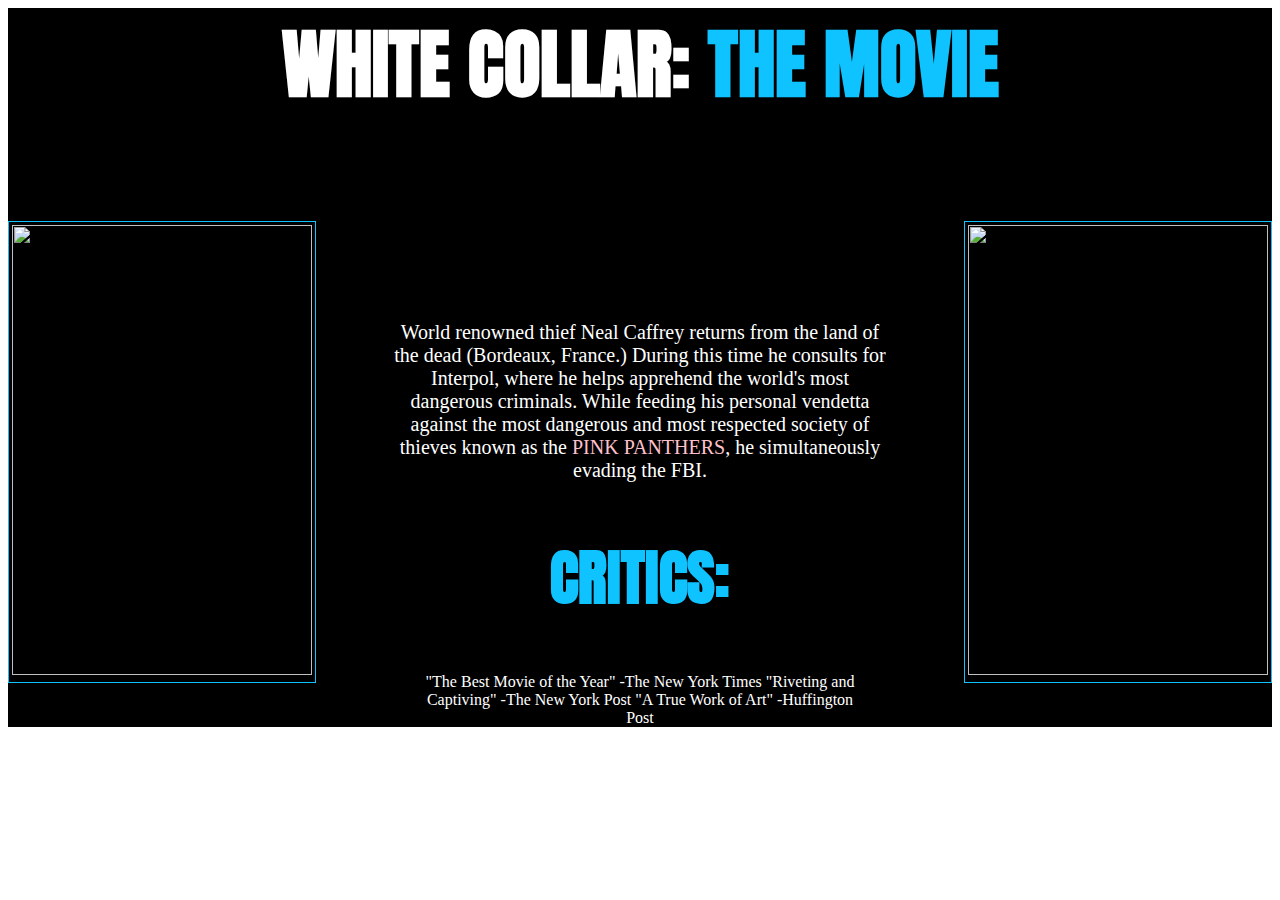
==== index.html @ 9ff351d3 "take two critic edits" ====
<!DOCTYPE html>
<html>
  <head>
      <link href="https://fonts.googleapis.com/css?family=Anton" rel="stylesheet">
    <meta charset="UTF-8">
    <title>White Collar: The Movie</title>
  <link rel="stylesheet" href="style.css" type="text/css">
  </head>
  <body>
    <div>
      <div id="title">
  <h1 class="whitecollar">WHITE COLLAR: </h1>
  <h1 class="movie"> THE MOVIE</h1>
  </div>
  <div id=neal>
 <img src="neal.jpg" style="width:300px;height:450px;">
 </div>
 <div id="peter">
 <img src="peterburke.jpg" style="width:300px;height:450px;">
 </div>
  <p class="sum">World renowned thief Neal Caffrey
  returns from the land of the dead (Bordeaux, France.) During this time he consults
  for Interpol, where he helps apprehend the 
  world's most dangerous criminals. While feeding his personal vendetta against 
  the most dangerous and most respected society of thieves known as the <span style="color:pink">PINK PANTHERS</span>, he  
  simultaneously evading the FBI. </p>
  <div id="critics">
  <h2>CRITICS:</h2>
  </div>
  <p class="critics2">
    "The Best Movie of the Year" -The New York Times
    "Riveting and Captiving" -The New York Post
    "A True Work of Art" -Huffington Post
  </p>
 
  </div>
  </body>
</html>
---- style.css ----
.whitecollar {
    display: inline;
    font-family: 'Anton', sans-serif;
    color: white;
    font-size: 75px;
}

.movie {
    display: inline;
    font-family: 'Anton', sans-serif;
    color: #0EC3FF;
    font-size: 75px;
}

.sum {
    width: 500px;
    color: white;
    text-align: center;
    margin-left: auto;
    margin-right: auto;
    margin-top: 200px;
    font-size: 20px;
}

div {
    background-color: black;
}

#neal {
    border:1px solid #0EC3FF;
    padding: 3px;
    float: left;
    position: relative;
    top: 100px;
}

#peter {
    border:1px solid #0EC3FF;
    padding: 3px;
    float: right;
    position: relative;
    top: 100px;
}

#title {
    text-align: center;
}

#critics {
    display: inline;
    font-family: 'Anton', sans-serif;
    color: #0EC3FF;
    font-size: 40px;
    text-align: center;
}

.critics2 {
    width: 450px;
    color: white;
    text-align: center;
    margin-left: auto;
    margin-right: auto;
}
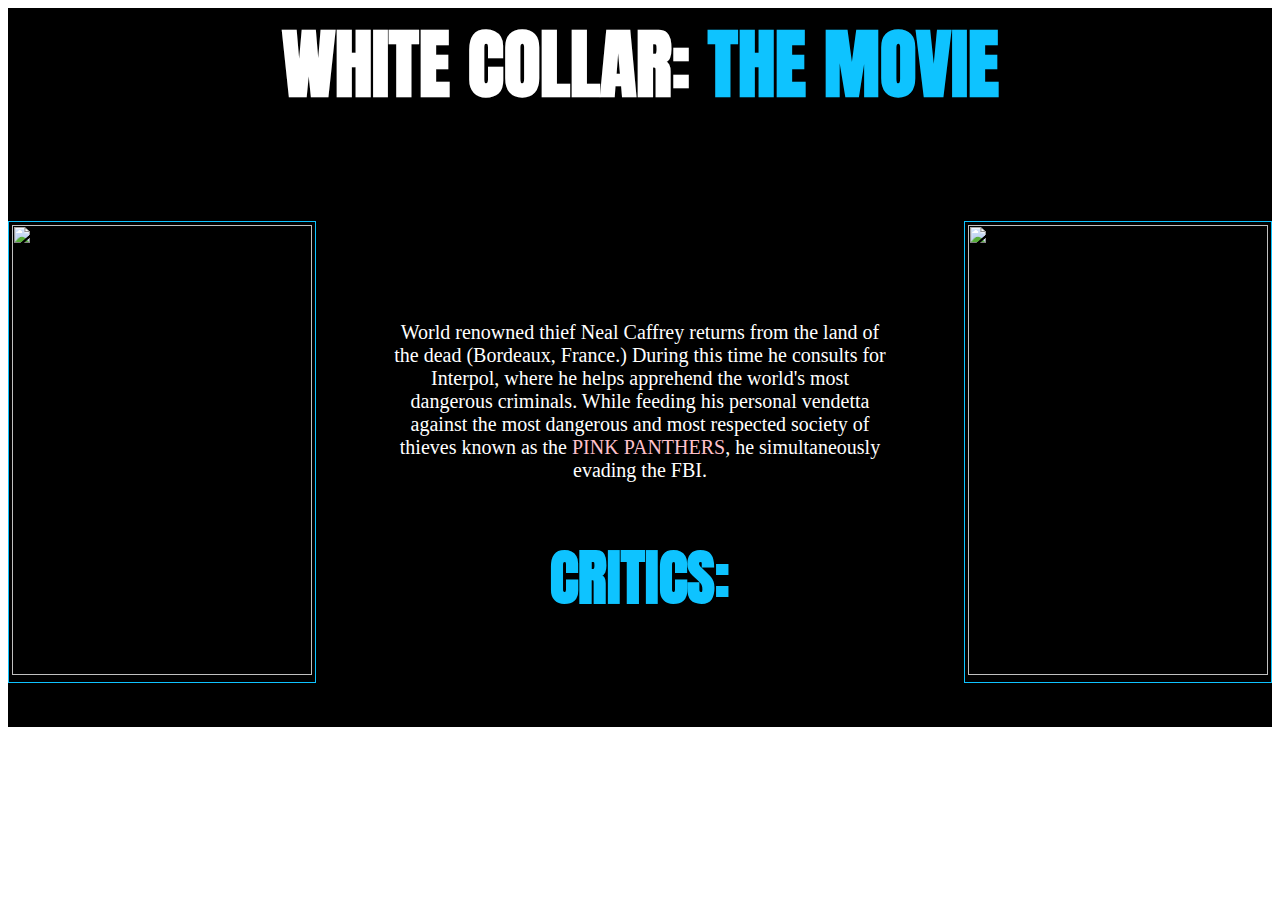
==== commit 5d760697: "take four critics" ====
--- a/index.html
+++ b/index.html
@@ -27,10 +27,10 @@
   <div id="critics">
   <h2>CRITICS:</h2>
   </div>
-  <p class="critics2">
-    "The Best Movie of the Year" -The New York Times
-    "Riveting and Captiving" -The New York Post
-    "A True Work of Art" -Huffington Post
+  <p>
+    <li id="NYT">"The Best Movie of the Year!" -The New York Times</li>
+    <li id="NYP">"Riveting and Captiving!" -The New York Post</li>
+    <li id="Huff">"A True Work of Art!" -Huffington Post</li>
   </p>
  
   </div>
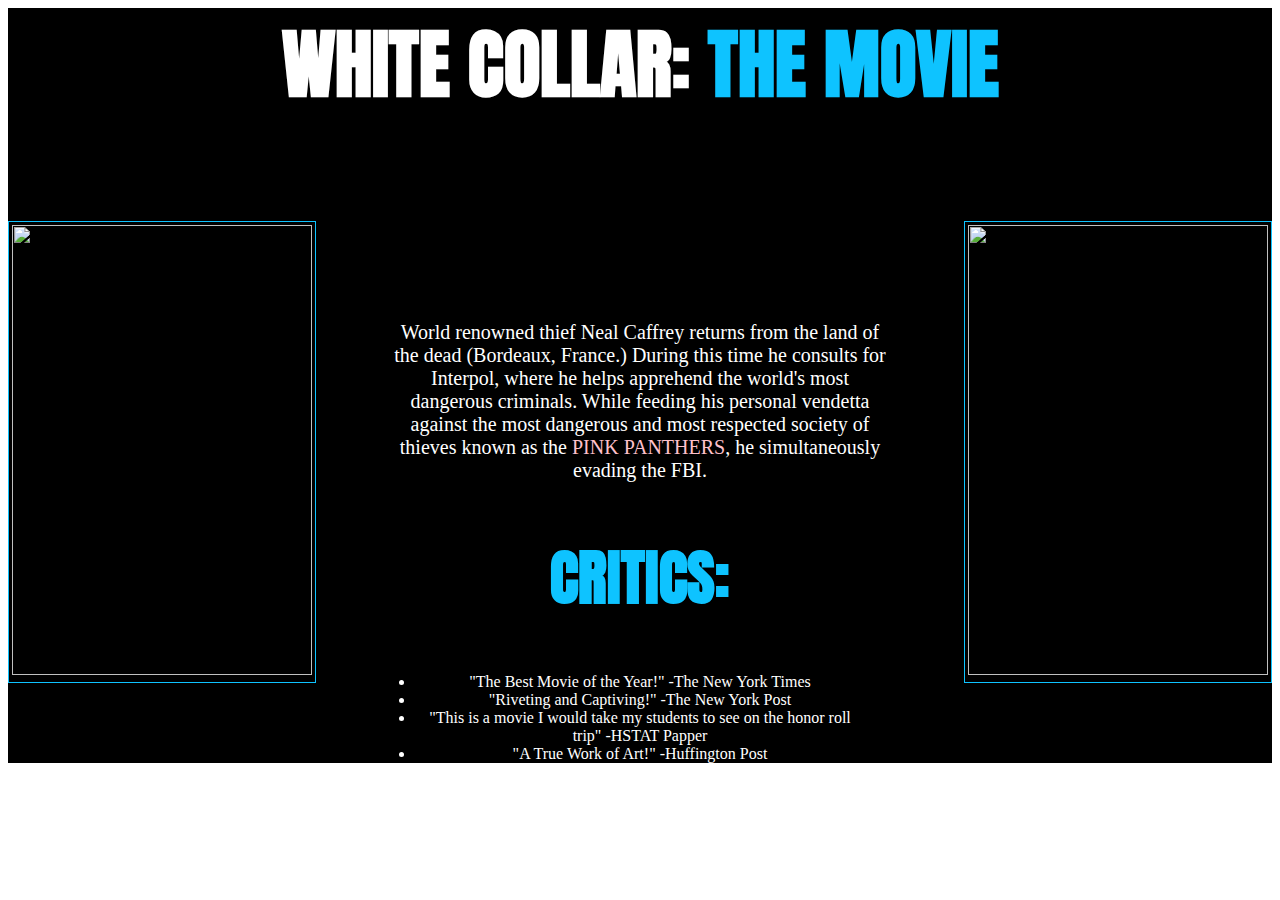
==== commit 5d7c8f47: "credits" ====
--- a/index.html
+++ b/index.html
@@ -30,6 +30,7 @@
   <p>
     <li id="NYT">"The Best Movie of the Year!" -The New York Times</li>
     <li id="NYP">"Riveting and Captiving!" -The New York Post</li>
+    <li id="HSTAT">"This is a movie I would take my students to see on the honor roll trip" -HSTAT Papper</li>
     <li id="Huff">"A True Work of Art!" -Huffington Post</li>
   </p>
  
--- a/style.css
+++ b/style.css
@@ -54,10 +54,31 @@
     text-align: center;
 }
 
-.critics2 {
+#NYT{
     width: 450px;
     color: white;
     text-align: center;
     margin-left: auto;
     margin-right: auto;
-}+}
+#Huff{
+    width: 450px;
+    color: white;
+    text-align: center;
+    margin-left: auto;
+    margin-right: auto;
+}
+#NYP{
+    width: 450px;
+    color: white;
+    text-align: center;
+    margin-left: auto;
+    margin-right: auto;
+}
+#HSTAT{
+    width: 450px;
+    color: white;
+    text-align: center;
+    margin-left: auto;
+    margin-right: auto;
+}
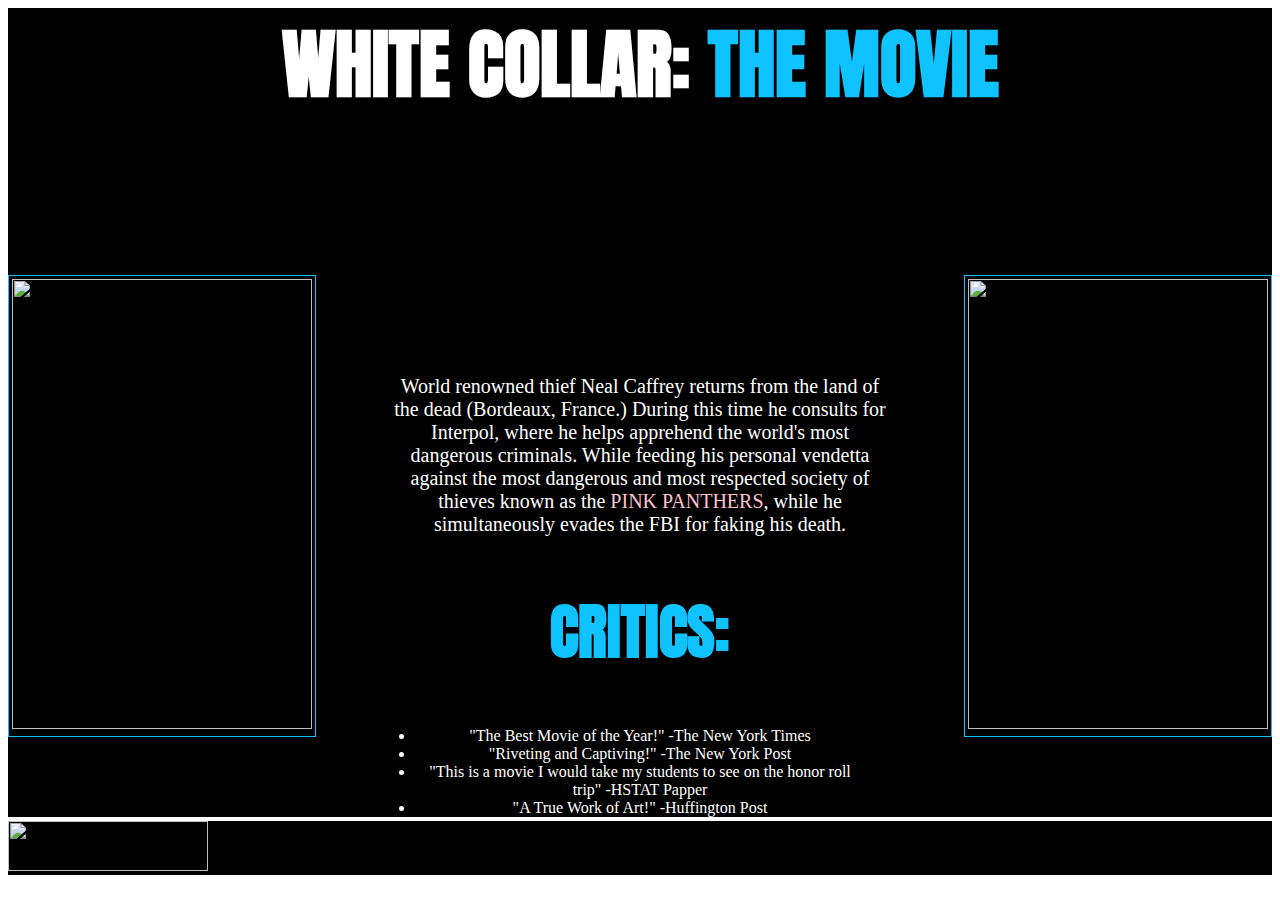
==== commit cb14a782: "five star" ====
--- a/index.html
+++ b/index.html
@@ -12,6 +12,9 @@
   <h1 class="whitecollar">WHITE COLLAR: </h1>
   <h1 class="movie"> THE MOVIE</h1>
   </div>
+  <div id="fivestar">
+    <img src="fivestar.jpg" style="width:200px;height:50px;">
+  </div>
   <div id=neal>
  <img src="neal.jpg" style="width:300px;height:450px;">
  </div>
@@ -22,8 +25,8 @@
   returns from the land of the dead (Bordeaux, France.) During this time he consults
   for Interpol, where he helps apprehend the 
   world's most dangerous criminals. While feeding his personal vendetta against 
-  the most dangerous and most respected society of thieves known as the <span style="color:pink">PINK PANTHERS</span>, he  
-  simultaneously evading the FBI. </p>
+  the most dangerous and most respected society of thieves known as the <span style="color:pink">PINK PANTHERS</span>, while he  
+  simultaneously evades the FBI for faking his death. </p>
   <div id="critics">
   <h2>CRITICS:</h2>
   </div>
--- a/style.css
+++ b/style.css
@@ -82,3 +82,10 @@
     margin-left: auto;
     margin-right: auto;
 }
+#fivestar{
+    position: relative;
+    top:700px;
+    /*clear:left;*/
+    /*margin-left: auto;*/
+    /*margin-right: auto;*/
+}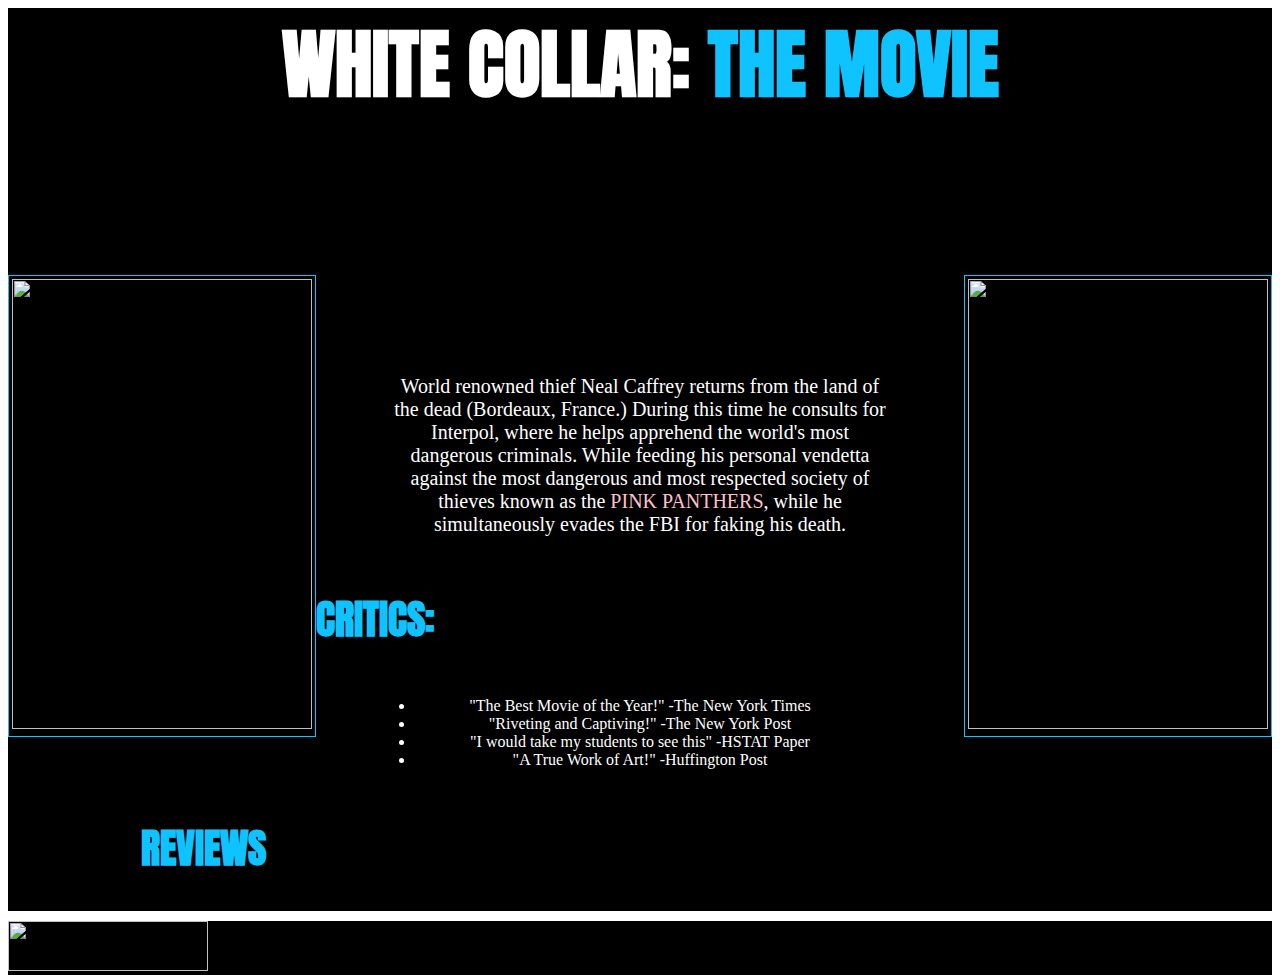
==== commit 43e7835e: "review edits" ====
--- a/index.html
+++ b/index.html
@@ -33,10 +33,13 @@
   <p>
     <li id="NYT">"The Best Movie of the Year!" -The New York Times</li>
     <li id="NYP">"Riveting and Captiving!" -The New York Post</li>
-    <li id="HSTAT">"This is a movie I would take my students to see on the honor roll trip" -HSTAT Papper</li>
+    <li id="HSTAT">"I would take my students to see this" -HSTAT Paper</li>
     <li id="Huff">"A True Work of Art!" -Huffington Post</li>
   </p>
- 
+  <h2 id="reviews">REVIEWS</h2>
+ <p id="washington">
+   -The Washington Post
+ </p>
   </div>
   </body>
 </html>--- a/style.css
+++ b/style.css
@@ -1,3 +1,6 @@
+p{
+    font-size: 15px
+}
 .whitecollar {
     display: inline;
     font-family: 'Anton', sans-serif;
@@ -84,8 +87,25 @@
 }
 #fivestar{
     position: relative;
-    top:700px;
+    top:800px;
     /*clear:left;*/
     /*margin-left: auto;*/
     /*margin-right: auto;*/
-}+}
+#washington{
+    float:left;
+    position: relative;
+    top:45px;
+}
+h2{
+    display: inline-block;
+    font-family: 'Anton', sans-serif;
+    color: #0EC3FF;
+    font-size: 40px;
+}
+#reviews
+/*display: inline;*/
+/*    font-family: 'Anton', sans-serif;*/
+/*    color: #0EC3FF;*/
+/*    font-size: 40px;*/
+/*    text-align: center;*/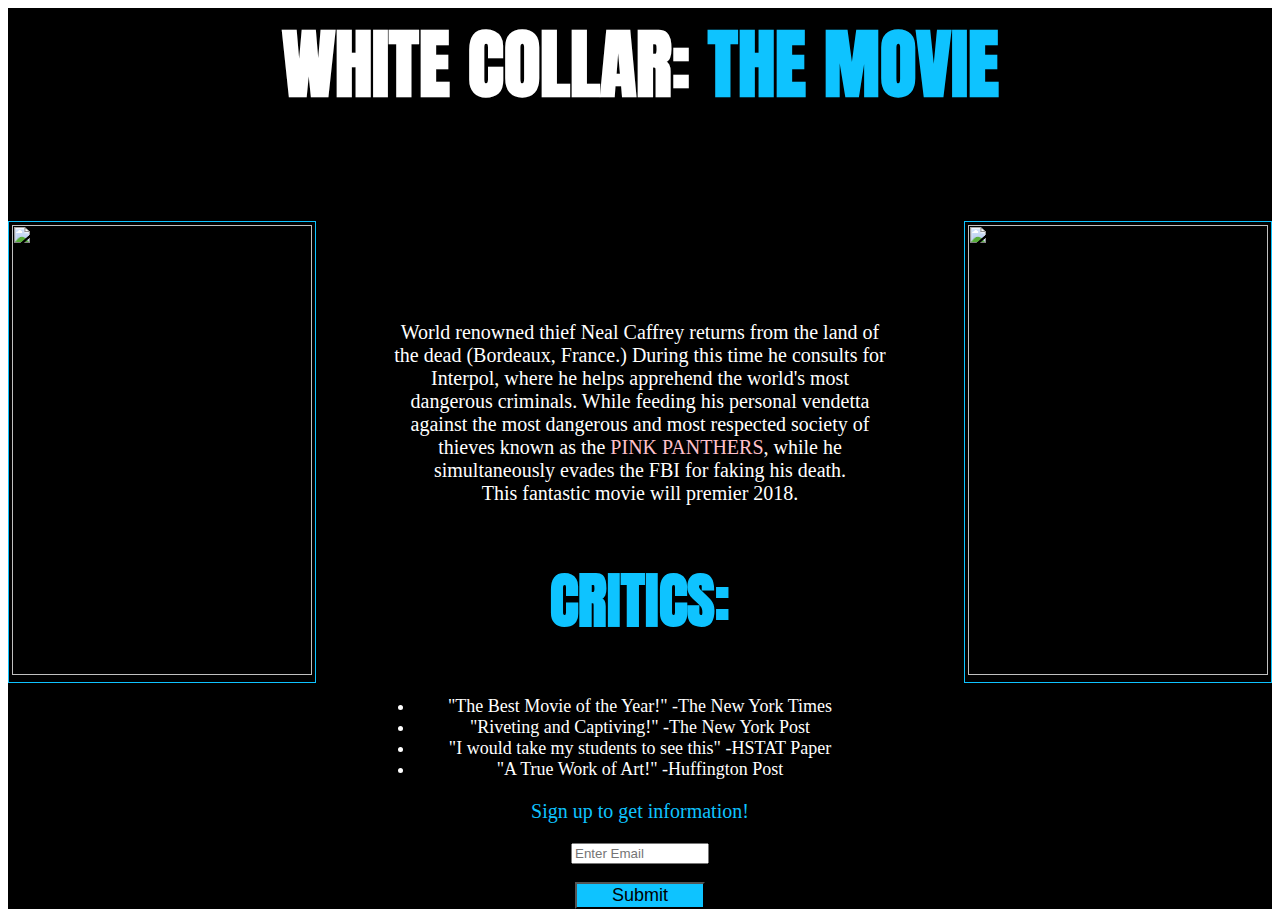
==== commit 1950072f: "date change" ====
--- a/index.html
+++ b/index.html
@@ -12,9 +12,6 @@
   <h1 class="whitecollar">WHITE COLLAR: </h1>
   <h1 class="movie"> THE MOVIE</h1>
   </div>
-  <div id="fivestar">
-    <img src="fivestar.jpg" style="width:200px;height:50px;">
-  </div>
   <div id=neal>
  <img src="neal.jpg" style="width:300px;height:450px;">
  </div>
@@ -26,7 +23,8 @@
   for Interpol, where he helps apprehend the 
   world's most dangerous criminals. While feeding his personal vendetta against 
   the most dangerous and most respected society of thieves known as the <span style="color:pink">PINK PANTHERS</span>, while he  
-  simultaneously evades the FBI for faking his death. </p>
+  simultaneously evades the FBI for faking his death. <br>
+  This fantastic movie will premier 2018.</p>
   <div id="critics">
   <h2>CRITICS:</h2>
   </div>
@@ -36,10 +34,11 @@
     <li id="HSTAT">"I would take my students to see this" -HSTAT Paper</li>
     <li id="Huff">"A True Work of Art!" -Huffington Post</li>
   </p>
-  <h2 id="reviews">REVIEWS</h2>
- <p id="washington">
-   -The Washington Post
- </p>
+
+  <p id="signup"><span style="color:#0EC3FF">Sign up to get information!</span></p>
+  <input type="text" name="email" placeholder="Enter Email" required>
+  <br>
+  <input class="submit" type="submit" value="Submit">
   </div>
   </body>
 </html>--- a/style.css
+++ b/style.css
@@ -1,6 +1,7 @@
-p{
-    font-size: 15px
+p {
+    font-size: 16px;
 }
+
 .whitecollar {
     display: inline;
     font-family: 'Anton', sans-serif;
@@ -30,7 +31,7 @@
 }
 
 #neal {
-    border:1px solid #0EC3FF;
+    border: 1px solid #0EC3FF;
     padding: 3px;
     float: left;
     position: relative;
@@ -38,7 +39,7 @@
 }
 
 #peter {
-    border:1px solid #0EC3FF;
+    border: 1px solid #0EC3FF;
     padding: 3px;
     float: right;
     position: relative;
@@ -57,55 +58,59 @@
     text-align: center;
 }
 
-#NYT{
+#NYT {
     width: 450px;
     color: white;
     text-align: center;
     margin-left: auto;
     margin-right: auto;
 }
-#Huff{
+
+#Huff {
     width: 450px;
     color: white;
     text-align: center;
     margin-left: auto;
     margin-right: auto;
 }
-#NYP{
+
+#NYP {
     width: 450px;
     color: white;
     text-align: center;
     margin-left: auto;
     margin-right: auto;
 }
-#HSTAT{
+
+#HSTAT {
     width: 450px;
     color: white;
     text-align: center;
     margin-left: auto;
     margin-right: auto;
 }
-#fivestar{
-    position: relative;
-    top:800px;
-    /*clear:left;*/
-    /*margin-left: auto;*/
-    /*margin-right: auto;*/
+
+li {
+    font-size: 18px;
 }
-#washington{
-    float:left;
-    position: relative;
-    top:45px;
+
+input {
+    margin-left: auto;
+    margin-right: auto;
+    width: 130px;
+    display: block;
 }
-h2{
-    display: inline-block;
-    font-family: 'Anton', sans-serif;
-    color: #0EC3FF;
-    font-size: 40px;
+
+#signup {
+    display: block;
+    margin-left: auto;
+    margin-right: auto;
+    color: white;
+    text-align: center;
+    font-size: 20px;
 }
-#reviews
-/*display: inline;*/
-/*    font-family: 'Anton', sans-serif;*/
-/*    color: #0EC3FF;*/
-/*    font-size: 40px;*/
-/*    text-align: center;*/+
+.submit {
+    background-color: #0EC3FF;
+    display: block;
+    font-size: 18px
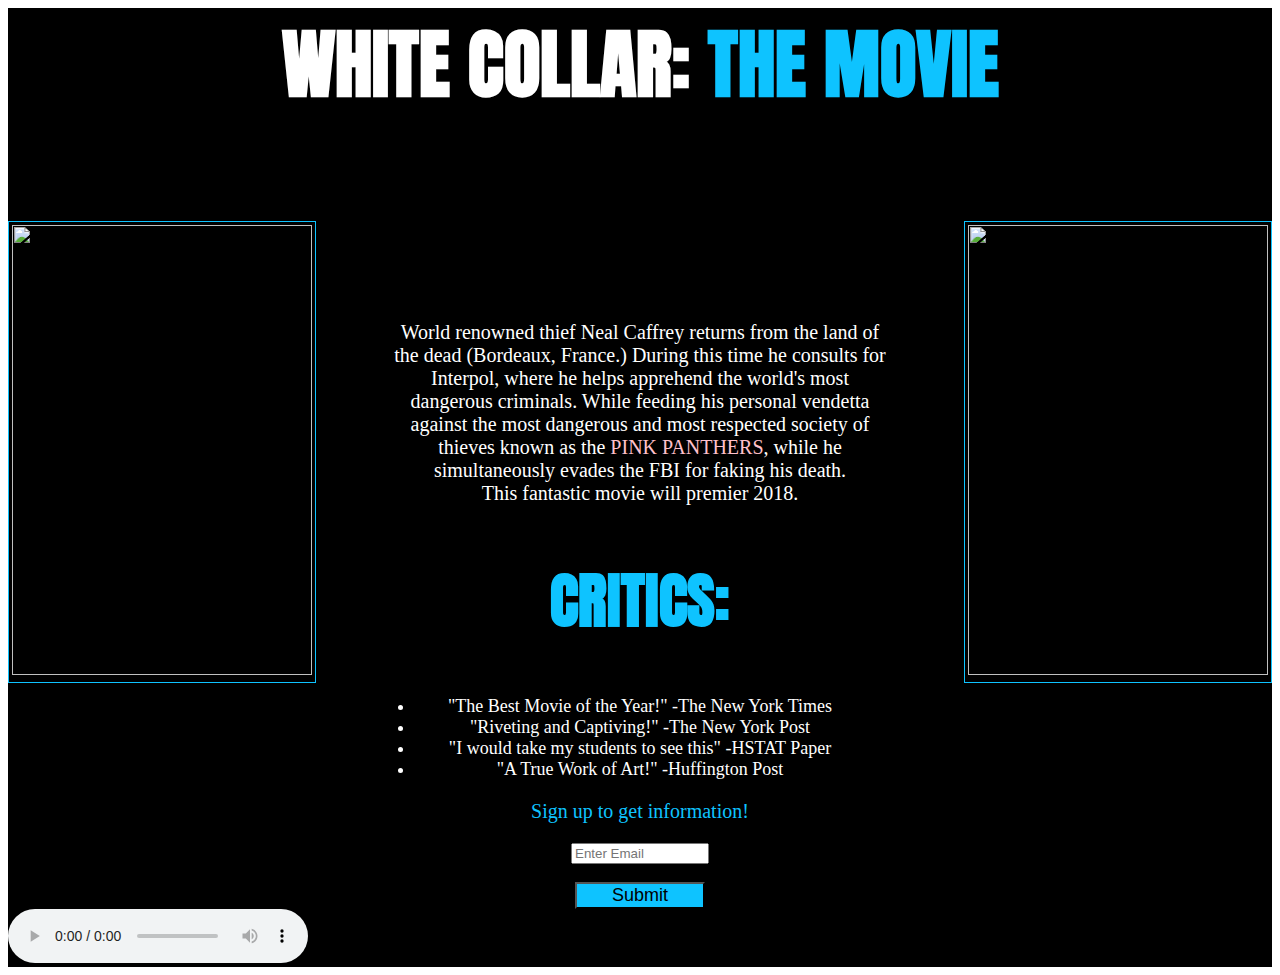
==== commit 6b91ff10: "audio edits" ====
--- a/index.html
+++ b/index.html
@@ -39,6 +39,12 @@
   <input type="text" name="email" placeholder="Enter Email" required>
   <br>
   <input class="submit" type="submit" value="Submit">
+  
+  <audio width="400" controls>
+  <source src="Project.mp3" type="audio/mp3">
+  Your browser does not support HTML5 video.
+</audio>
+ 
   </div>
   </body>
 </html>--- a/style.css
+++ b/style.css
@@ -114,3 +114,4 @@
     background-color: #0EC3FF;
     display: block;
     font-size: 18px
+}
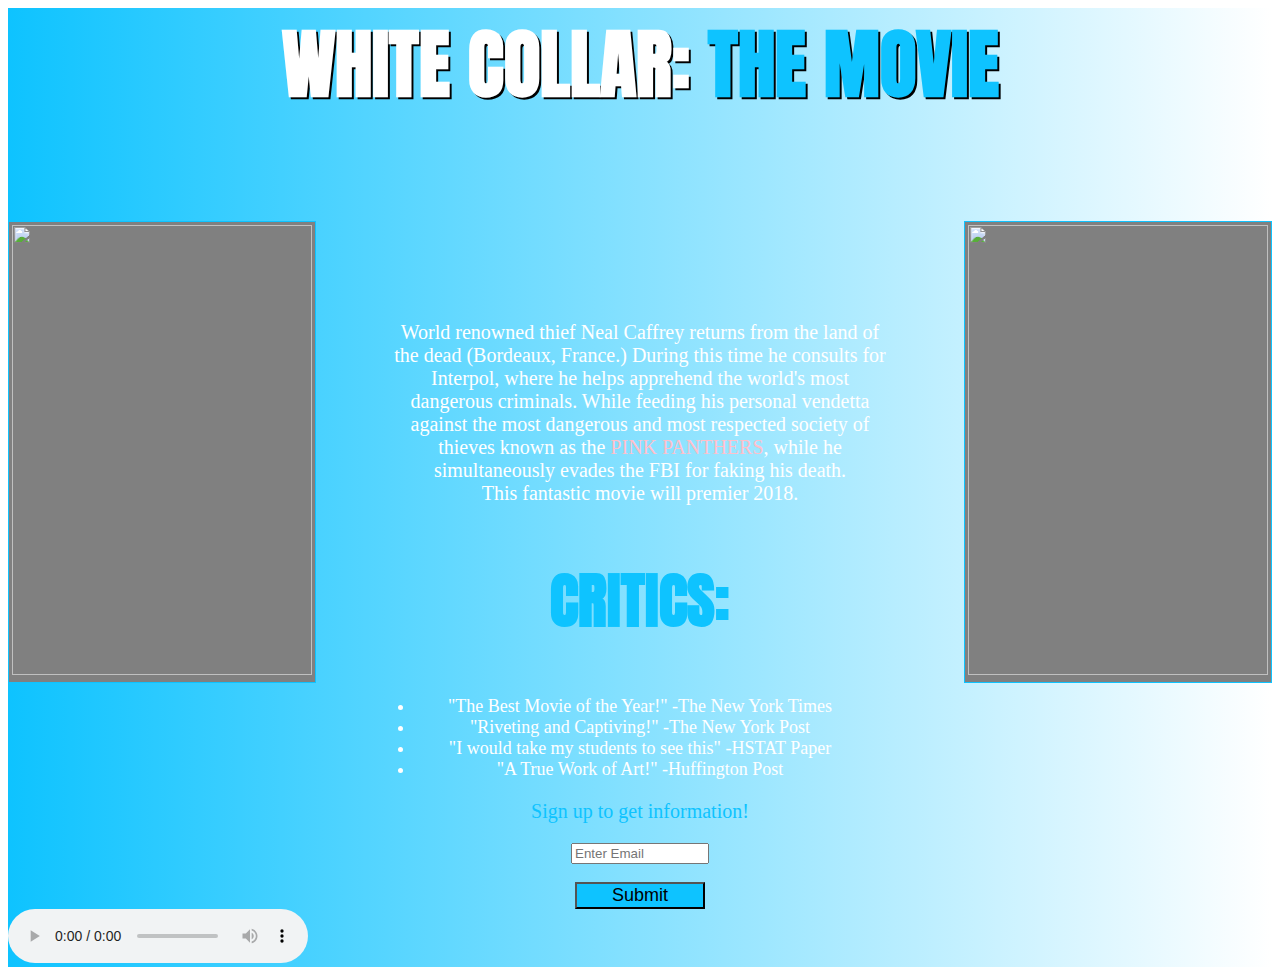
==== commit 9b7643d2: "shadow/pic movement/ gradient" ====
--- a/index.html
+++ b/index.html
@@ -7,7 +7,7 @@
   <link rel="stylesheet" href="style.css" type="text/css">
   </head>
   <body>
-    <div>
+    <div id="everything">
       <div id="title">
   <h1 class="whitecollar">WHITE COLLAR: </h1>
   <h1 class="movie"> THE MOVIE</h1>
--- a/style.css
+++ b/style.css
@@ -7,6 +7,7 @@
     font-family: 'Anton', sans-serif;
     color: white;
     font-size: 75px;
+    text-shadow: 2px 2px black;
 }
 
 .movie {
@@ -14,6 +15,7 @@
     font-family: 'Anton', sans-serif;
     color: #0EC3FF;
     font-size: 75px;
+    text-shadow: 2px 2px black;
 }
 
 .sum {
@@ -26,9 +28,7 @@
     font-size: 20px;
 }
 
-div {
-    background-color: black;
-}
+
 
 #neal {
     border: 1px solid #0EC3FF;
@@ -38,12 +38,42 @@
     top: 100px;
 }
 
+#neal {
+    background: gray;
+    animation: neal 2s ease-in-out 0s 1 normal;
+    -webkit-animation: neal 2s ease-in-out 0s 1 normal;
+}
+
+@-webkit-keyframes neal {
+    from {
+        top: 500px;
+    }
+    to {
+        top: 100px;
+    }
+}
+
 #peter {
     border: 1px solid #0EC3FF;
     padding: 3px;
     float: right;
     position: relative;
     top: 100px;
+}
+
+#peter {
+    background: gray;
+    animation: peter 2s ease-in-out 0s 1 normal;
+    -webkit-animation: peter 2s ease-in-out 0s 1 normal;
+}
+
+@-webkit-keyframes peter {
+    from {
+        top: 500px;
+    }
+    to {
+        top: 100px;
+    }
 }
 
 #title {
@@ -115,3 +145,7 @@
     display: block;
     font-size: 18px
 }
+
+#everything {
+    background: linear-gradient(to right, #0EC3FF, white);
+}
